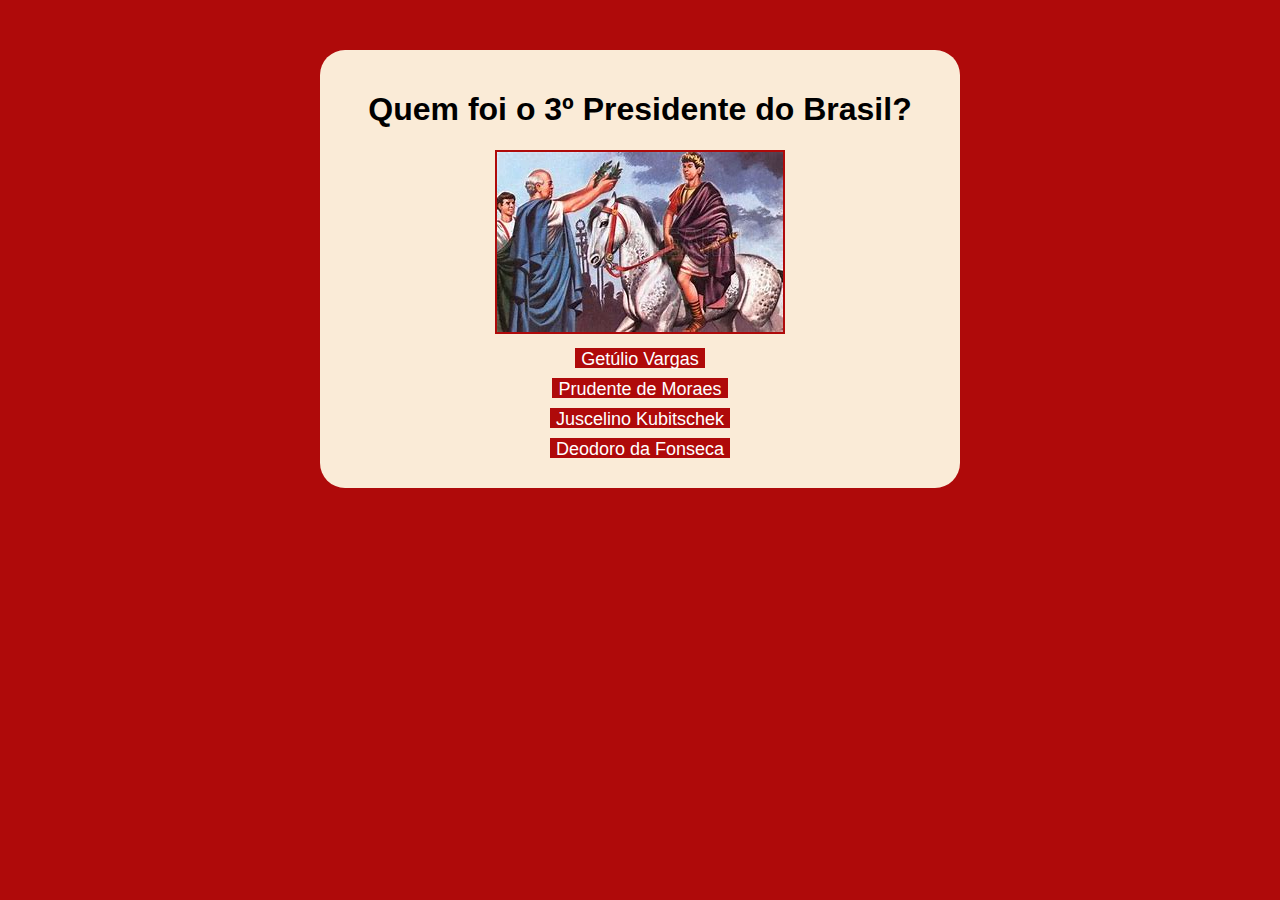
==== quiz.html @ 8ea96199 "first commit" ====
<!DOCTYPE html>
<html lang="pt-BR">
<head>
    <meta charset="UTF-8">
    <meta name="viewport" content="width=device-width, initial-scale=1.0">
    <title>História Mundial QUIZ</title>
    <link rel="stylesheet" href="./_assets/quiz.css">
</head>
<body>
    <section class="menu">    
        <h1 id="title">Quem foi o 3º Presidente do Brasil?</h1>
        <div id='image'> <img  src="./_assets/_imagens/1.jpg"> </div>
        <button id="a">Getúlio Vargas</button><br>
        <button id="b">Prudente de Moraes</button><br>
        <button id="c">Juscelino Kubitschek</button><br>
        <button id="d">Deodoro da Fonseca</button>
    </section>
    <script src="./_assets/quiz.js"></script>
</body>
</html>
---- _assets/quiz.css ----
:root { /*   declarando Variaveis   */
    --primary-color: #af0a0a;
    --primary-color-darker: #690404;
}


body {
    background-color: var(--primary-color);
    font-family:Verdana, Geneva, Tahoma, sans-serif;
    color:rgb(0, 0, 0);
    text-align: center;
}

*{
   box-sizing: border-box;
   outline: 0; 
}

.menu {
    background-color: antiquewhite;
    max-width: 640px;
    margin: 50px auto;
    padding: 20px;
    border-radius: 25px;
}

button {
    border: none;
    background: var(--primary-color);
    color: #fff;
    font-size: 18px;
    font-weight: 20;
    height: 20px;
    cursor: pointer; /*Faz o mouse virar uma "mãozinha" ao dar hover*/
    margin-bottom: 10px;
}

button:hover{
    background: var(--primary-color-darker);
}

img{
    border: solid 2px var(--primary-color);
    max-width: 500px;
    margin-bottom: 10px;
}
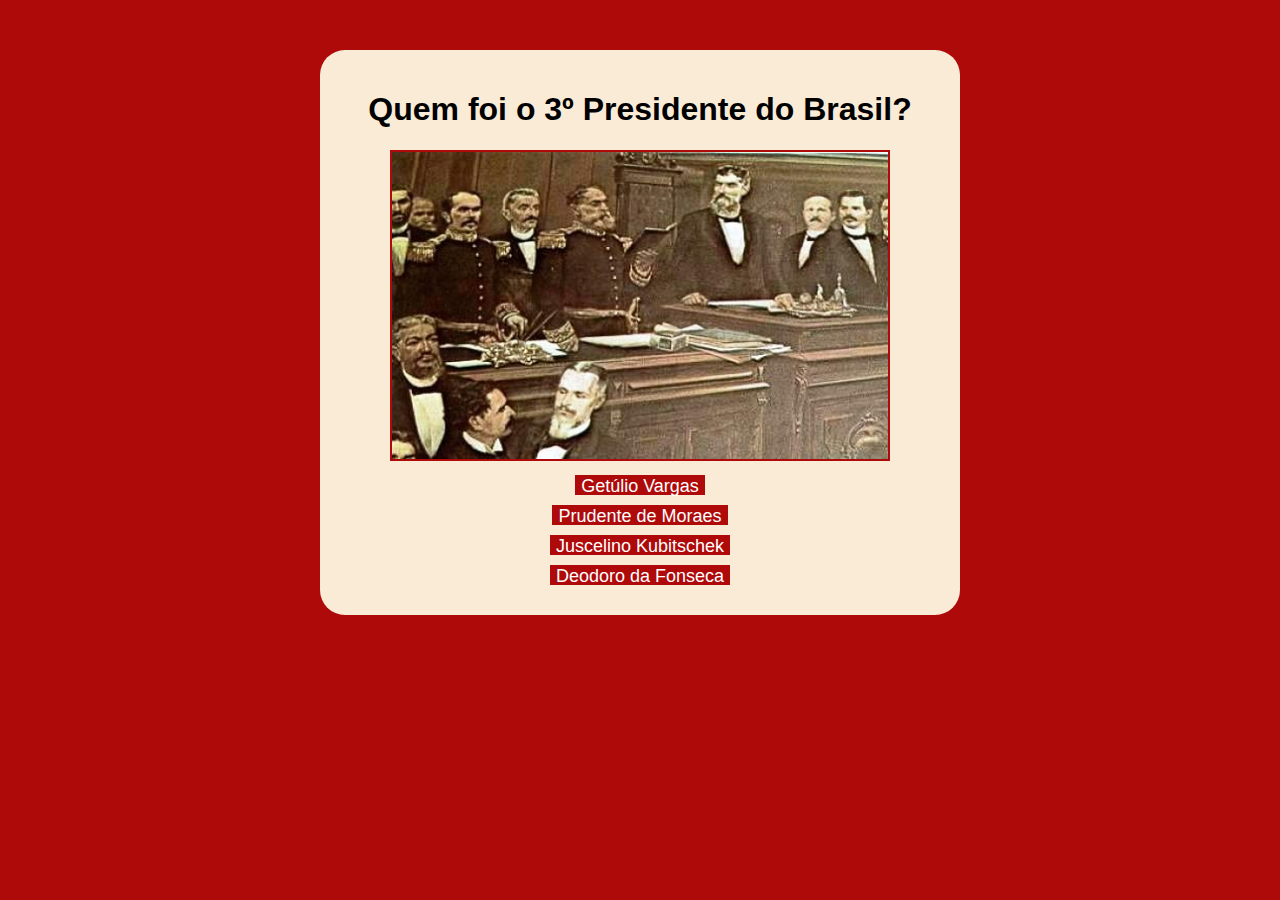
==== commit e505e3aa: "Correct answer counter now works correctly" ====
--- a/quiz.html
+++ b/quiz.html
@@ -9,7 +9,7 @@
 <body>
     <section class="menu">    
         <h1 id="title">Quem foi o 3º Presidente do Brasil?</h1>
-        <div id='image'> <img  src="./_assets/_imagens/1.jpg"> </div>
+        <div id='image'> </div>
         <button id="a">Getúlio Vargas</button><br>
         <button id="b">Prudente de Moraes</button><br>
         <button id="c">Juscelino Kubitschek</button><br>
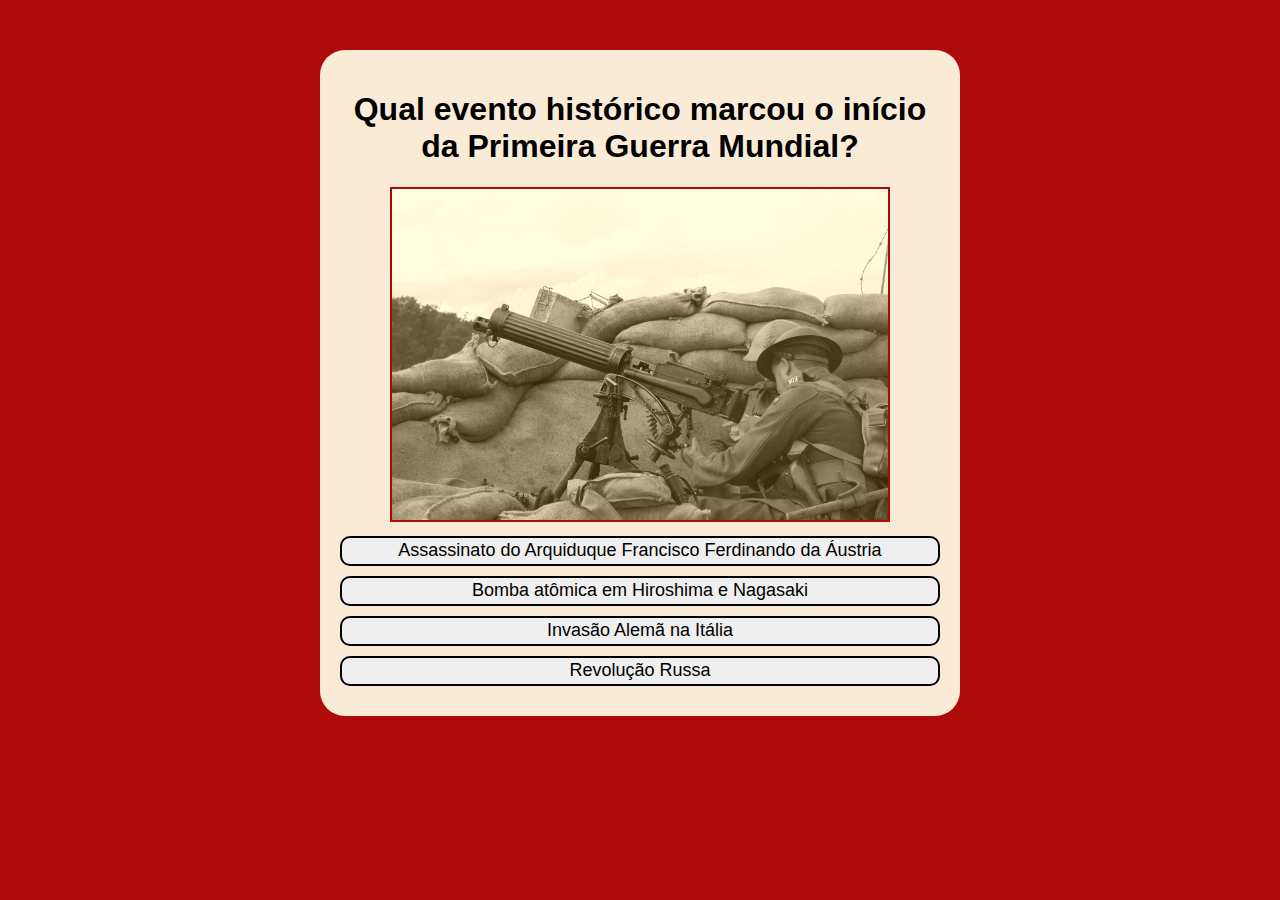
==== commit 4cef8842: "Design improved, sounds added" ====
--- a/quiz.html
+++ b/quiz.html
@@ -8,6 +8,8 @@
 </head>
 <body>
     <section class="menu">    
+        <audio id="correctSound" src="./_assets/_sounds/correct.mp3"></audio>
+        <audio id="wrongSound" src="./_assets/_sounds/wrong.mp3"></audio>
         <h1 id="title">Quem foi o 3º Presidente do Brasil?</h1>
         <div id='image'> </div>
         <button id="a">Getúlio Vargas</button><br>
--- a/_assets/quiz.css
+++ b/_assets/quiz.css
@@ -25,14 +25,17 @@
 }
 
 button {
-    border: none;
-    background: var(--primary-color);
-    color: #fff;
+
+    border: solid 2px black;
+    border-radius: 10px;
+    color: black;
     font-size: 18px;
     font-weight: 20;
-    height: 20px;
+    height: 30px;
     cursor: pointer; /*Faz o mouse virar uma "mãozinha" ao dar hover*/
     margin-bottom: 10px;
+    width: 100%;
+    box-sizing: border-box;
 }
 
 button:hover{
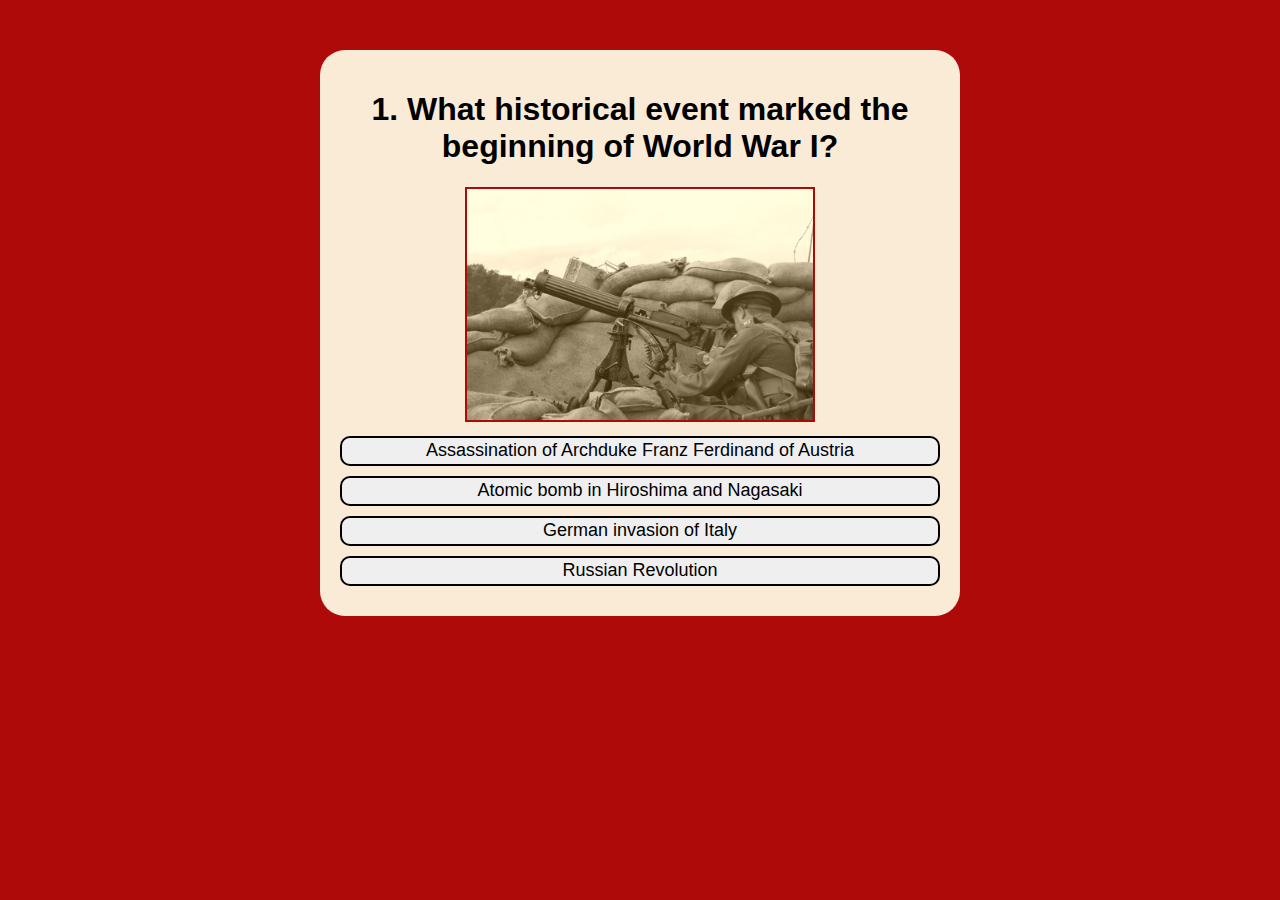
==== commit 144b576e: "English Update" ====
--- a/quiz.html
+++ b/quiz.html
@@ -1,21 +1,21 @@
 <!DOCTYPE html>
-<html lang="pt-BR">
+<html lang="en">
 <head>
     <meta charset="UTF-8">
     <meta name="viewport" content="width=device-width, initial-scale=1.0">
-    <title>História Mundial QUIZ</title>
+    <title>Questions - SHQ</title>
     <link rel="stylesheet" href="./_assets/quiz.css">
 </head>
 <body>
     <section class="menu">    
         <audio id="correctSound" src="./_assets/_sounds/correct.mp3"></audio>
         <audio id="wrongSound" src="./_assets/_sounds/wrong.mp3"></audio>
-        <h1 id="title">Quem foi o 3º Presidente do Brasil?</h1>
+        <h1 id="title">  </h1>
         <div id='image'> </div>
-        <button id="a">Getúlio Vargas</button><br>
-        <button id="b">Prudente de Moraes</button><br>
-        <button id="c">Juscelino Kubitschek</button><br>
-        <button id="d">Deodoro da Fonseca</button>
+        <button id="a">  </button><br>
+        <button id="b">  </button><br>
+        <button id="c">  </button><br>
+        <button id="d">  </button>
     </section>
     <script src="./_assets/quiz.js"></script>
 </body>
--- a/_assets/quiz.css
+++ b/_assets/quiz.css
@@ -44,6 +44,6 @@
 
 img{
     border: solid 2px var(--primary-color);
-    max-width: 500px;
+    max-width: 350px;
     margin-bottom: 10px;
 }